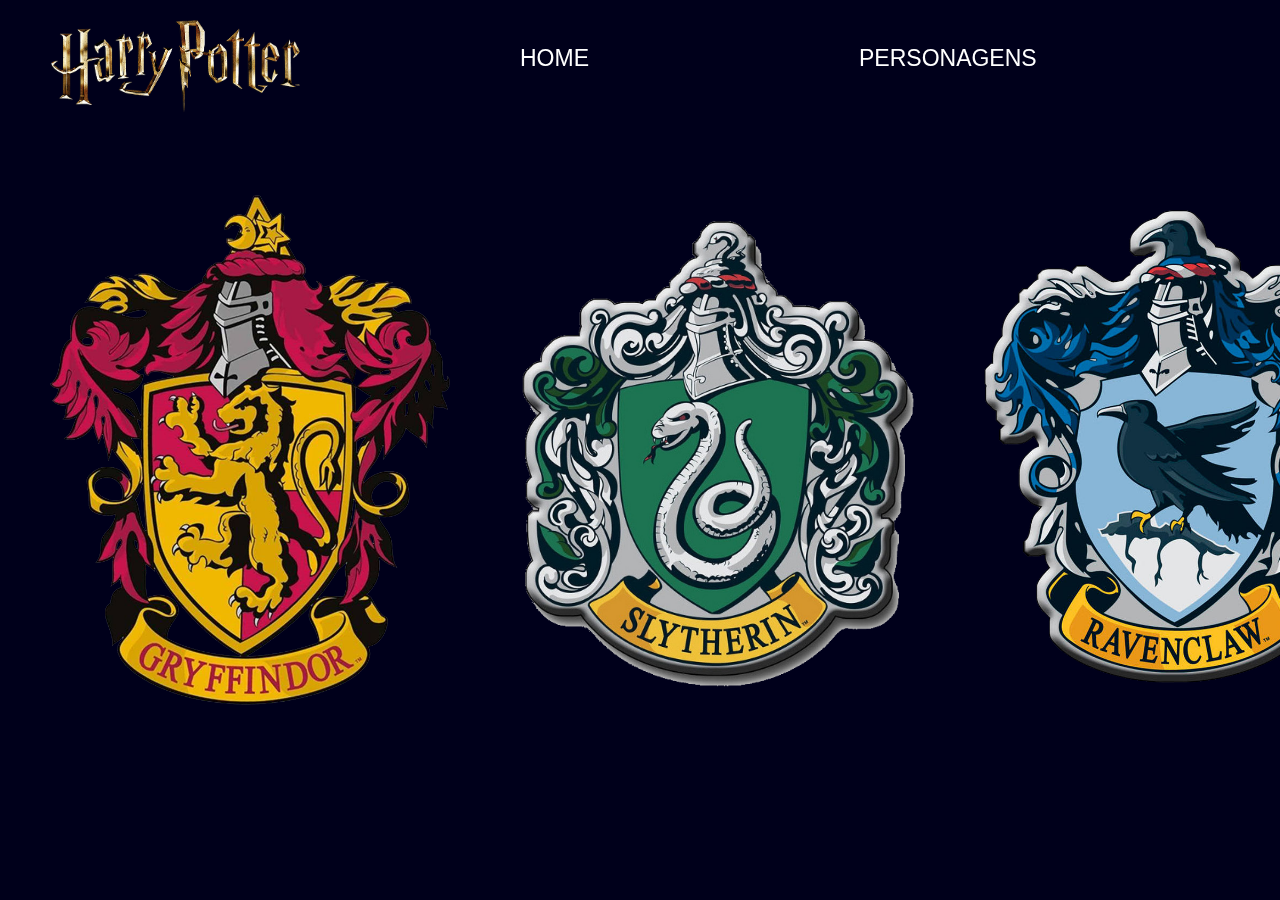
==== html/casas.html @ 792cd3d3 "salvando aula 5" ====
<!DOCTYPE html>
<html lang="pt-br">
<head>
    <meta charset="UTF-8">
    <meta name="viewport" content="width=device-width, initial-scale=1.0">
    <link rel="stylesheet" href="/css/casas.css">
    <title>Tela casas</title>
</head>
<body id="casas">
    <header>

        <div class="menu">
            <img src="/IMAGENS/LOGO.png" alt="Logo Harry Potter" class="imagemlogo">
            <nav>
                <ul>
                    <li><a href="/index.html">HOME</a></li>
                    <li><a href="/html/personagens.html">PERSONAGENS</a></li>
                    <li><a href="">CASAS</a></li>
                    <li><a href="/html/livros.html">LIVROS</a></li>
                </ul>
            </nav>
        </div>
        

    </header>

    <main>
        <div id="casas" class="grupo">
            <div id="brasoes">
                <img id="grifinoria" src="/IMAGENS/grifinoria brasao.png" alt="grifinoria brasao">
                <img id="soncerina" src="/IMAGENS/sonserina brasao.png" alt="sonserina brasao">
                <img id="corvinal" src="/IMAGENS/corvinal brasao.png" alt="corvinal brasao">
                <img id="lufalufa" src="/IMAGENS/lufa lufa brasao.png" alt="lufalufa brasao">
            </div>
            <div id="informacoes"></div>
        </div>
    </main>


</body>
</html>
---- css/casas.css ----
/* reset */
*{
    padding: 0;
    margin: 0;
    box-sizing: border-box;
}
a{
    text-decoration: none;
}
ul,ol,li{
    list-style: none;
}
/* configuracoes das coisas fixas */
body{
    background-color: #00001B;
}
.grupo {
    height: 100vh; 
    /* display: flex;
    justify-content: center;
    align-items: center;
    flex-direction: column;
    padding: 20px; */
    scroll-snap-align: start; 
}
header{
    position: fixed;
    width: 100%;
}
.menu{
    display: flex;
    gap: 220px;

}
.menu nav ul{ 
    display: flex;
    justify-content: space-between;
    /* background-color: tomato; */
    gap: 270px;
    padding-top: 45px;
}
.menu nav ul li a{
    color: white;
    font-family: "Inria Sans", sans-serif;
    font-weight: 150;
    font-size: 23px;
    font-style: normal;
}
.imagemlogo{
    width: 300px;
    padding-top: 20px;
    padding-left: 50px;

}

/* configuracoes da tela casas */
#brasoes{
    max-width: 100%;
    max-height: 100%;
    flex-direction: row;
    display: flex;
    justify-content: space-between;
    align-items: center;
    padding-right: 50px;
    padding-left: 50px;
    height: 100vh;
}
#grifinoria{
    width: 400px;
}
#soncerina{
    width: 530px;

}
#corvinal{
    width: 400px;
}
#lufalufa{
    width: 400px;
}
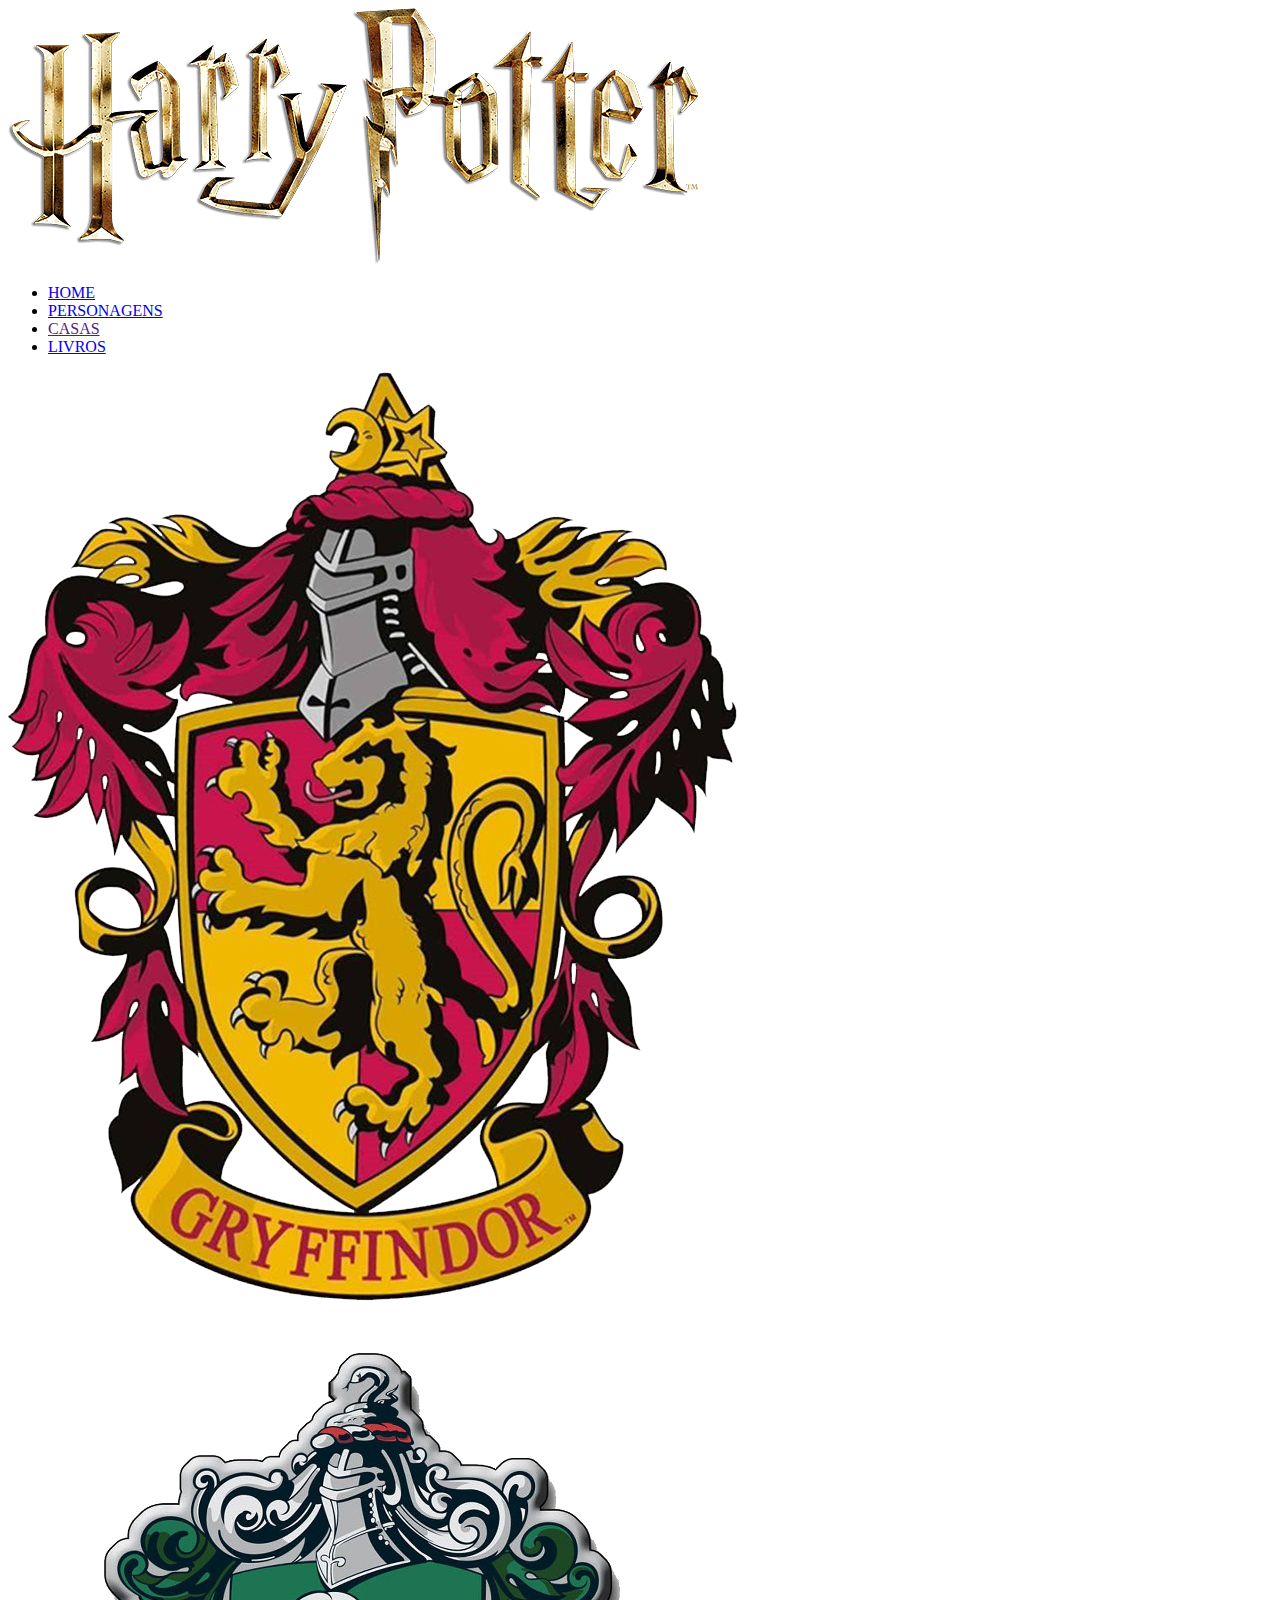
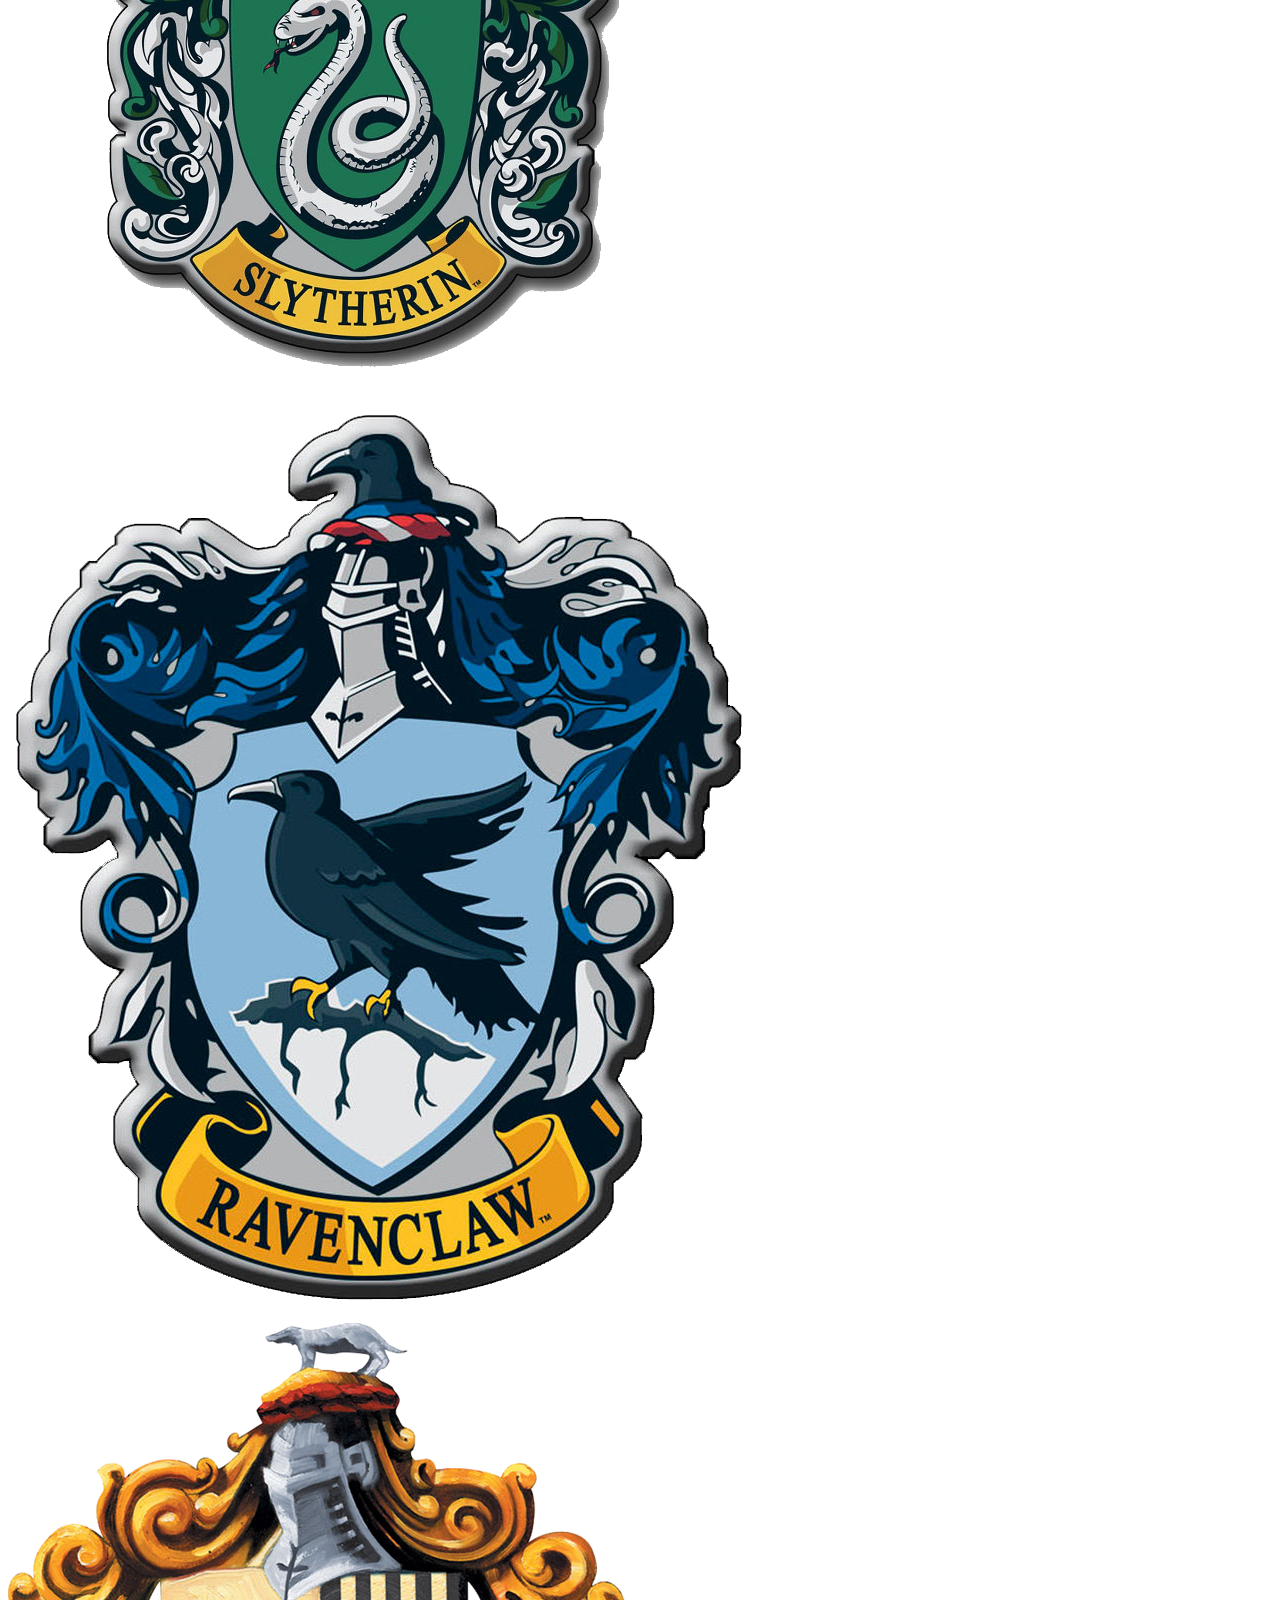
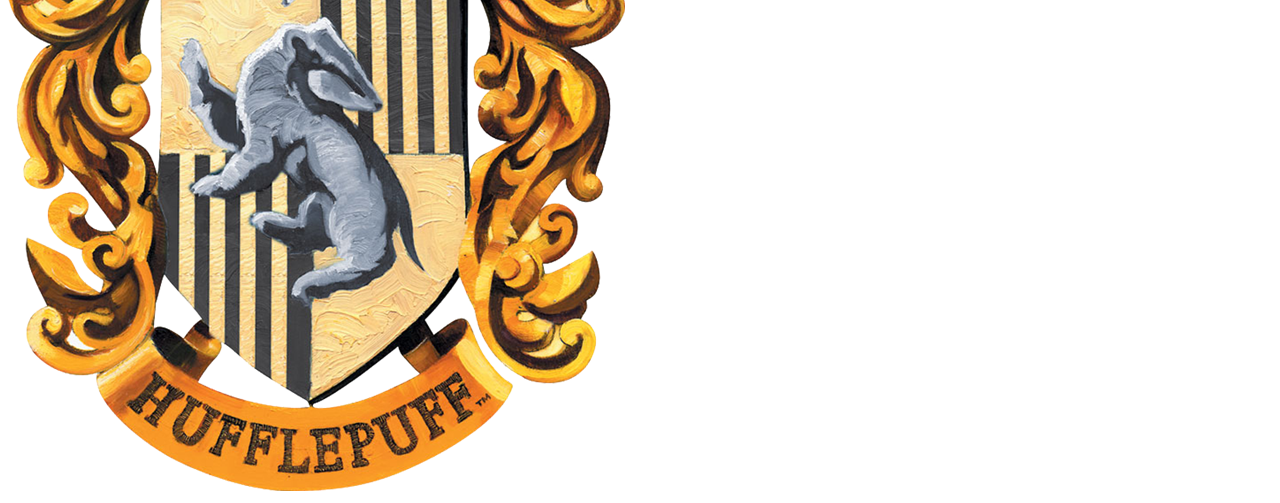
==== commit 38ecfad9: "correção de erros" ====
--- a/html/casas.html
+++ b/html/casas.html
@@ -3,7 +3,7 @@
 <head>
     <meta charset="UTF-8">
     <meta name="viewport" content="width=device-width, initial-scale=1.0">
-    <link rel="stylesheet" href="/css/casas.css">
+    <link rel="stylesheet" href="./css/casas.css">
     <title>Tela casas</title>
 </head>
 <body id="casas">
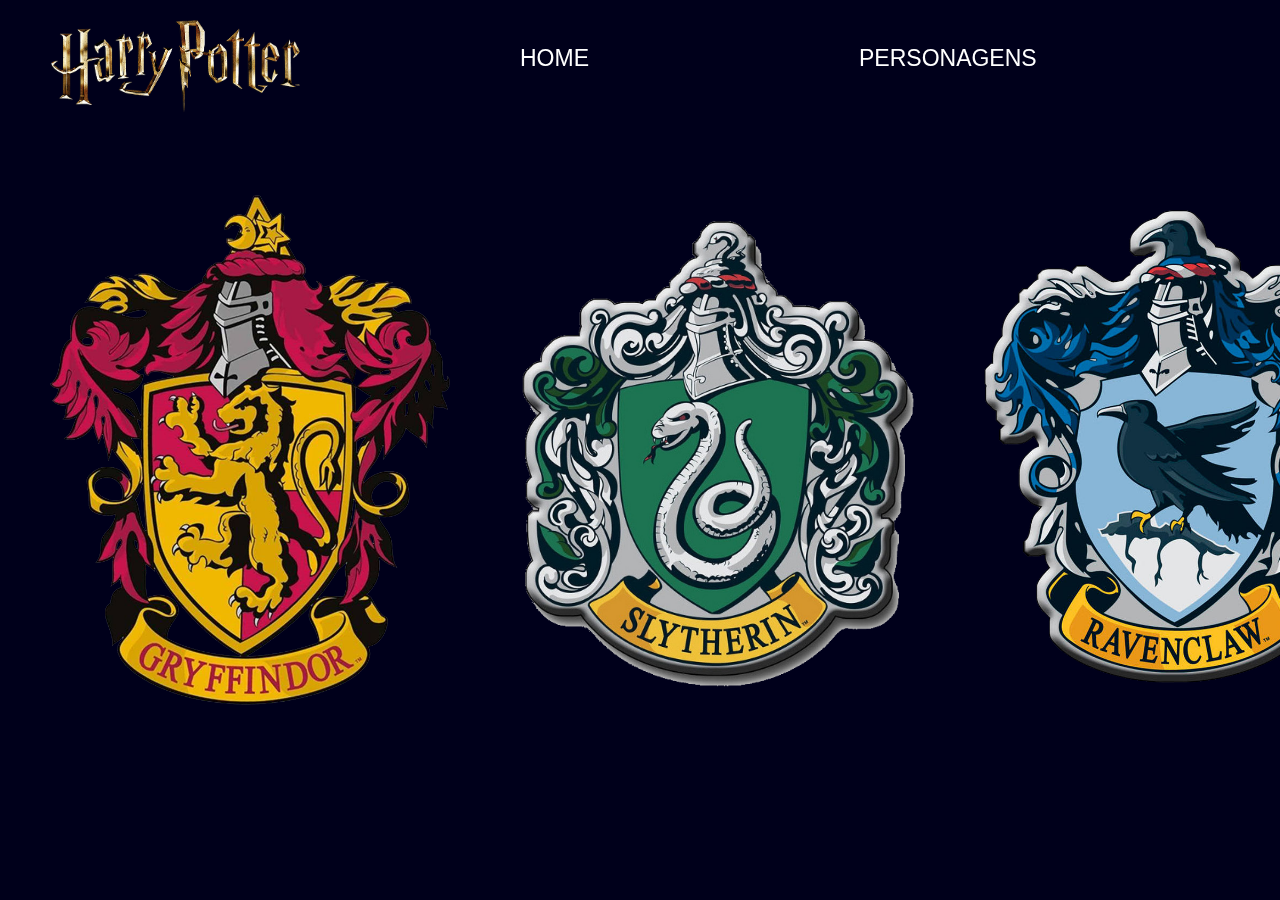
==== commit 7662b2ca: "ajustando links do projeto" ====
--- a/html/casas.html
+++ b/html/casas.html
@@ -3,7 +3,7 @@
 <head>
     <meta charset="UTF-8">
     <meta name="viewport" content="width=device-width, initial-scale=1.0">
-    <link rel="stylesheet" href="./css/casas.css">
+    <link rel="stylesheet" href="/css/casas.css">
     <title>Tela casas</title>
 </head>
 <body id="casas">
@@ -14,9 +14,9 @@
             <nav>
                 <ul>
                     <li><a href="/index.html">HOME</a></li>
-                    <li><a href="/html/personagens.html">PERSONAGENS</a></li>
+                    <li><a href="./personagens.html">PERSONAGENS</a></li>
                     <li><a href="">CASAS</a></li>
-                    <li><a href="/html/livros.html">LIVROS</a></li>
+                    <li><a href="./livros.html">LIVROS</a></li>
                 </ul>
             </nav>
         </div>
--- a/css/casas.css
+++ b/css/casas.css
@@ -0,0 +1,80 @@
+/* reset */
+*{
+    padding: 0;
+    margin: 0;
+    box-sizing: border-box;
+}
+a{
+    text-decoration: none;
+}
+ul,ol,li{
+    list-style: none;
+}
+/* configuracoes das coisas fixas */
+body{
+    background-color: #00001B;
+}
+.grupo {
+    height: 100vh; 
+    /* display: flex;
+    justify-content: center;
+    align-items: center;
+    flex-direction: column;
+    padding: 20px; */
+    scroll-snap-align: start; 
+}
+header{
+    position: fixed;
+    width: 100%;
+}
+.menu{
+    display: flex;
+    gap: 220px;
+
+}
+.menu nav ul{ 
+    display: flex;
+    justify-content: space-between;
+    /* background-color: tomato; */
+    gap: 270px;
+    padding-top: 45px;
+}
+.menu nav ul li a{
+    color: white;
+    font-family: "Inria Sans", sans-serif;
+    font-weight: 150;
+    font-size: 23px;
+    font-style: normal;
+}
+.imagemlogo{
+    width: 300px;
+    padding-top: 20px;
+    padding-left: 50px;
+
+}
+
+/* configuracoes da tela casas */
+#brasoes{
+    max-width: 100%;
+    max-height: 100%;
+    flex-direction: row;
+    display: flex;
+    justify-content: space-between;
+    align-items: center;
+    padding-right: 50px;
+    padding-left: 50px;
+    height: 100vh;
+}
+#grifinoria{
+    width: 400px;
+}
+#soncerina{
+    width: 530px;
+
+}
+#corvinal{
+    width: 400px;
+}
+#lufalufa{
+    width: 400px;
+}